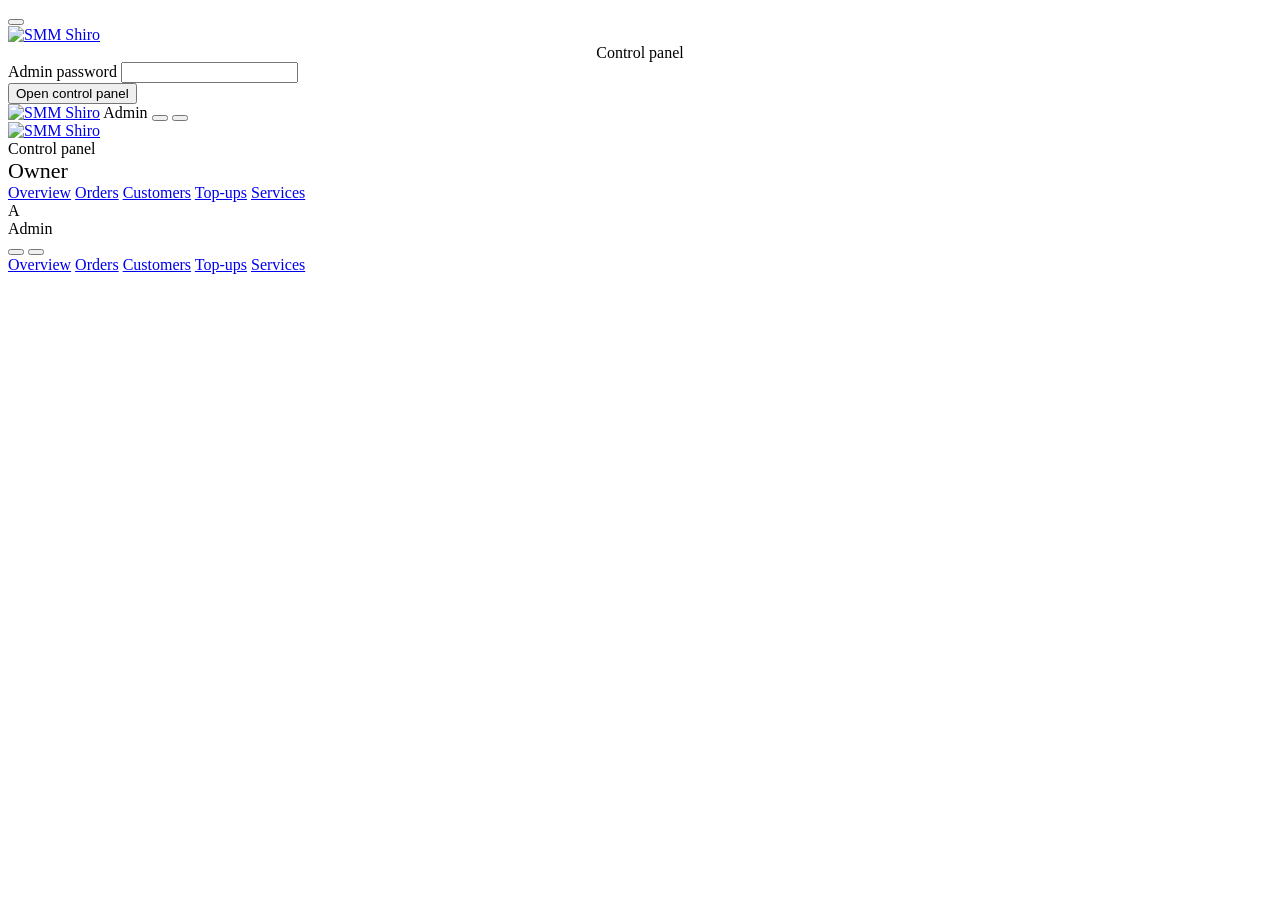
==== web/admin/index.html @ 5e068eed "Control panel at /admin, unlocked with ADMIN_PASS - Overview: live SMMGen balance, customer balances" ====
<!doctype html>
<html lang="en">
<head>
<meta charset="utf-8">
<meta name="robots" content="noindex, nofollow">
<meta name="viewport" content="width=device-width, initial-scale=1, viewport-fit=cover">
<title>Control panel — SMM Shiro</title>
<meta name="theme-color" content="#F4F4F4">
<script>/* apply saved theme before first paint */(function(){try{var t=localStorage.getItem("theme");if(t==="light"||t==="dark")document.documentElement.dataset.theme=t;}catch(e){}})();</script>
<link rel="preconnect" href="https://fonts.googleapis.com">
<link rel="preconnect" href="https://fonts.gstatic.com" crossorigin>
<link rel="stylesheet" href="https://fonts.googleapis.com/css2?family=Bricolage+Grotesque:opsz,wght@12..96,600;12..96,700&family=Figtree:wght@400;500;600;700&family=JetBrains+Mono:wght@500&display=swap">
<link rel="icon" href="/favicon.ico?v=3" sizes="any">
<link rel="apple-touch-icon" sizes="180x180" href="/apple-touch-icon.png?v=3">
<link rel="stylesheet" href="/assets/app.css">
</head>
<body>
<!-- sign in -->
<div class="theme-corner hidden" id="login-theme"><button class="theme-btn" type="button" data-theme-toggle aria-label="Theme"></button></div>
<main class="auth-page hidden" id="login">
  <form class="card auth-card" id="login-form" novalidate>
    <a class="brand brand-lg" href="/" aria-label="SMM Shiro home" style="align-self:center"><img class="logo-ink" src="/assets/img/logo.png" alt="SMM Shiro" width="132" height="44"></a>
    <div style="text-align:center"><span class="kicker">Control panel</span></div>
    <div class="field">
      <label for="admin-pass">Admin password</label>
      <input class="input" id="admin-pass" type="password" autocomplete="current-password" required>
    </div>
    <div class="alert alert-bad hidden" id="login-error" role="alert"></div>
    <button class="btn btn-primary btn-lg btn-block" type="submit" id="login-btn">Open control panel</button>
  </form>
</main>

<!-- panel -->
<div class="app hidden" id="panel">
  <header class="topbar">
    <a class="brand" href="/" aria-label="SMM Shiro home"><img src="/assets/img/logo-white.png" alt="SMM Shiro" width="132" height="44"></a>
    <span class="bal">Admin</span>
    <button class="theme-btn" type="button" data-theme-toggle aria-label="Theme"></button>
    <button class="icon-btn" type="button" data-logout aria-label="Log out"></button>
  </header>
  <aside class="sidebar">
    <a class="brand" href="/" aria-label="SMM Shiro home"><img src="/assets/img/logo-white.png" alt="SMM Shiro" width="132" height="44"></a>
    <div class="balance-card"><div class="k">Control panel</div><div class="v" style="font-size:22px">Owner</div></div>
    <nav class="side-nav" aria-label="Control panel">
      <a href="#overview" data-nav="overview"><span data-icon="layers"></span>Overview</a>
      <a href="#orders" data-nav="orders"><span data-icon="list"></span>Orders</a>
      <a href="#customers" data-nav="customers"><span data-icon="user"></span>Customers</a>
      <a href="#topups" data-nav="topups"><span data-icon="wallet"></span>Top-ups</a>
      <a href="#services" data-nav="services"><span data-icon="grid"></span>Services</a>
    </nav>
    <div class="side-user">
      <div class="avatar" aria-hidden="true">A</div>
      <div class="email">Admin</div>
      <button class="theme-btn" type="button" data-theme-toggle aria-label="Theme"></button>
      <button class="icon-btn" type="button" data-logout aria-label="Log out"></button>
    </div>
  </aside>
  <main class="main" id="view" aria-live="polite"></main>
  <nav class="tabbar tabbar-5" aria-label="Control panel">
    <a href="#overview" data-nav="overview"><span data-icon="layers"></span>Overview</a>
    <a href="#orders" data-nav="orders"><span data-icon="list"></span>Orders</a>
    <a href="#customers" data-nav="customers"><span data-icon="user"></span>Customers</a>
    <a href="#topups" data-nav="topups"><span data-icon="wallet"></span>Top-ups</a>
    <a href="#services" data-nav="services"><span data-icon="grid"></span>Services</a>
  </nav>
</div>
<script type="module" src="/assets/admin.js"></script>
</body>
</html>
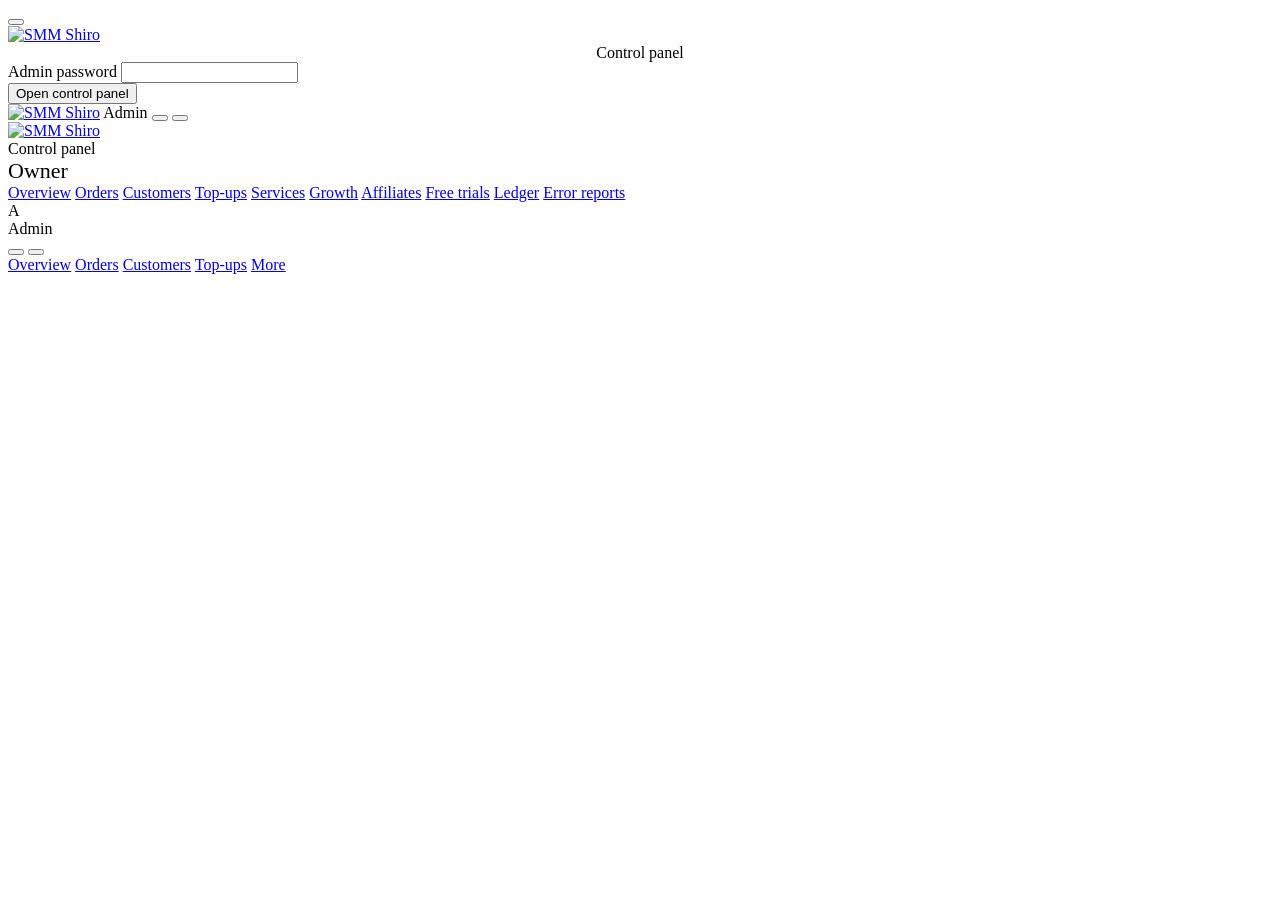
==== commit 45bb594c: "Control panel: Growth, Affiliates, Free trials, Ledger and Error reports tabs Affiliates lists custo" ====
--- a/web/admin/index.html
+++ b/web/admin/index.html
@@ -10,8 +10,10 @@
 <link rel="preconnect" href="https://fonts.googleapis.com">
 <link rel="preconnect" href="https://fonts.gstatic.com" crossorigin>
 <link rel="stylesheet" href="https://fonts.googleapis.com/css2?family=Bricolage+Grotesque:opsz,wght@12..96,600;12..96,700&family=Figtree:wght@400;500;600;700&family=JetBrains+Mono:wght@500&display=swap">
-<link rel="icon" href="/favicon.ico?v=3" sizes="any">
-<link rel="apple-touch-icon" sizes="180x180" href="/apple-touch-icon.png?v=3">
+<link rel="icon" href="/favicon.ico?v=4" sizes="any">
+<link rel="icon" type="image/png" sizes="64x64" href="/assets/img/favicon.png?v=4">
+<link rel="icon" type="image/png" sizes="32x32" href="/assets/img/favicon-32.png?v=4">
+<link rel="apple-touch-icon" sizes="180x180" href="/apple-touch-icon.png?v=4">
 <link rel="stylesheet" href="/assets/app.css">
 </head>
 <body>
@@ -47,6 +49,11 @@
       <a href="#customers" data-nav="customers"><span data-icon="user"></span>Customers</a>
       <a href="#topups" data-nav="topups"><span data-icon="wallet"></span>Top-ups</a>
       <a href="#services" data-nav="services"><span data-icon="grid"></span>Services</a>
+      <a href="#growth" data-nav="growth"><span data-icon="monitor"></span>Growth</a>
+      <a href="#affiliates" data-nav="affiliates"><span data-icon="gift"></span>Affiliates</a>
+      <a href="#trials" data-nav="trials"><span data-icon="done"></span>Free trials</a>
+      <a href="#ledger" data-nav="ledger"><span data-icon="check"></span>Ledger</a>
+      <a href="#errors" data-nav="errors"><span data-icon="warn"></span>Error reports</a>
     </nav>
     <div class="side-user">
       <div class="avatar" aria-hidden="true">A</div>
@@ -61,7 +68,7 @@
     <a href="#orders" data-nav="orders"><span data-icon="list"></span>Orders</a>
     <a href="#customers" data-nav="customers"><span data-icon="user"></span>Customers</a>
     <a href="#topups" data-nav="topups"><span data-icon="wallet"></span>Top-ups</a>
-    <a href="#services" data-nav="services"><span data-icon="grid"></span>Services</a>
+    <a href="#more" data-nav="more"><span data-icon="more"></span>More</a>
   </nav>
 </div>
 <script type="module" src="/assets/admin.js"></script>
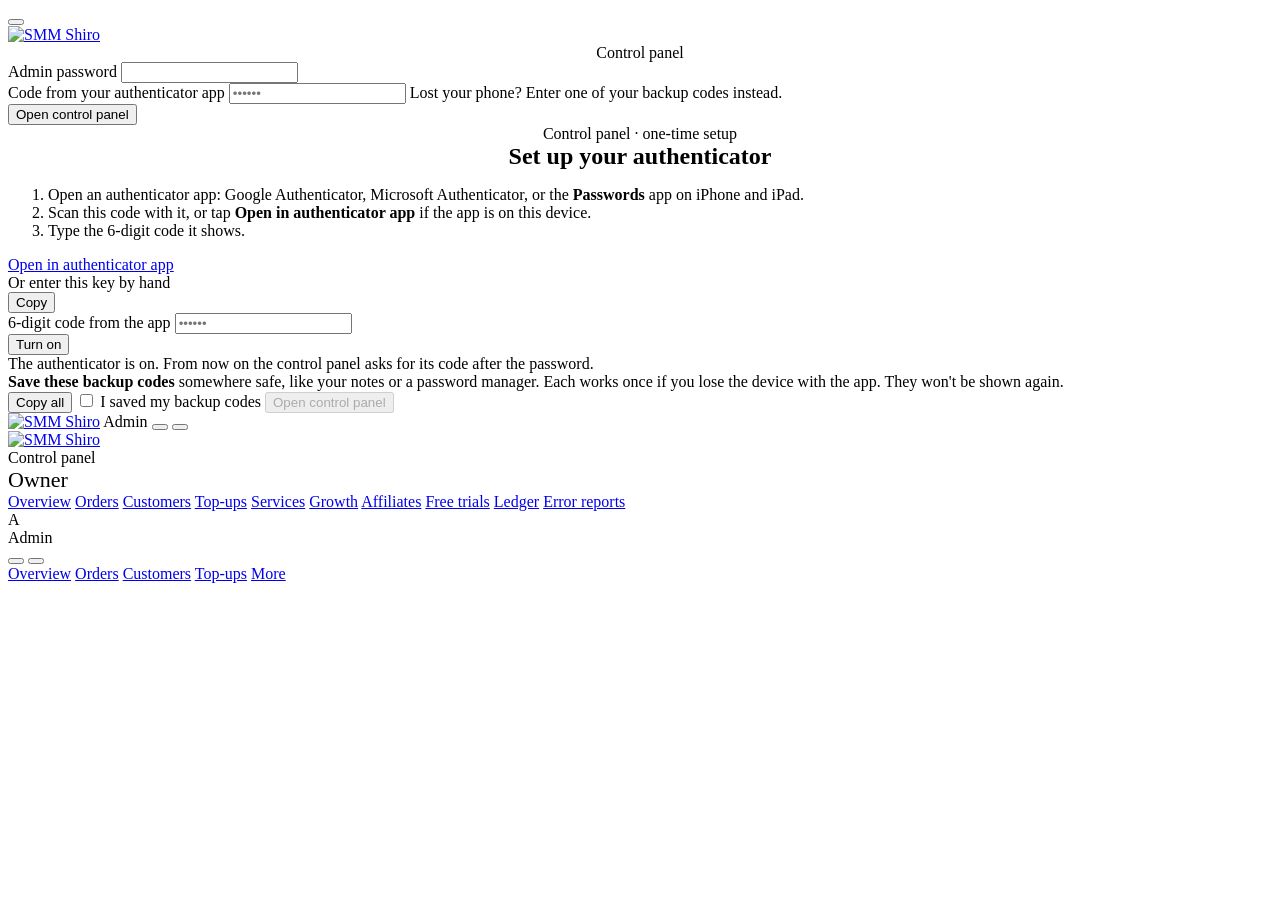
==== commit 9dd8c82a: "Control panel: authenticator app code after the password TOTP (RFC 6238) with a QR/otpauth setup scr" ====
--- a/web/admin/index.html
+++ b/web/admin/index.html
@@ -27,8 +27,44 @@
       <label for="admin-pass">Admin password</label>
       <input class="input" id="admin-pass" type="password" autocomplete="current-password" required>
     </div>
+    <div class="field hidden" id="code-field">
+      <label for="admin-code">Code from your authenticator app</label>
+      <input class="input vf-code" id="admin-code" inputmode="numeric" autocomplete="one-time-code" maxlength="9" placeholder="••••••">
+      <span class="hint">Lost your phone? Enter one of your backup codes instead.</span>
+    </div>
     <div class="alert alert-bad hidden" id="login-error" role="alert"></div>
     <button class="btn btn-primary btn-lg btn-block" type="submit" id="login-btn">Open control panel</button>
+  </form>
+</main>
+
+<!-- authenticator setup (once) -->
+<main class="auth-page hidden" id="setup">
+  <form class="card auth-card setup-card" id="setup-form" novalidate>
+    <div style="text-align:center"><span class="kicker">Control panel · one-time setup</span></div>
+    <h1 style="margin:0;text-align:center;font-size:24px">Set up your authenticator</h1>
+    <div id="setup-step1" class="setup-body">
+      <ol class="setup-steps">
+        <li>Open an authenticator app: Google Authenticator, Microsoft Authenticator, or the <strong>Passwords</strong> app on iPhone and iPad.</li>
+        <li>Scan this code with it, or tap <strong>Open in authenticator app</strong> if the app is on this device.</li>
+        <li>Type the 6-digit code it shows.</li>
+      </ol>
+      <div class="setup-qr" id="setup-qr" aria-label="QR code for the authenticator app"></div>
+      <a class="btn btn-secondary btn-block" id="setup-open" href="#">Open in authenticator app</a>
+      <div class="field"><span class="label">Or enter this key by hand</span>
+        <div class="setup-key"><code id="setup-key"></code><button type="button" class="btn btn-ghost btn-sm" id="setup-copy">Copy</button></div></div>
+      <div class="field"><label for="setup-code">6-digit code from the app</label>
+        <input class="input vf-code" id="setup-code" inputmode="numeric" autocomplete="one-time-code" maxlength="7" placeholder="••••••"></div>
+      <div class="alert alert-bad hidden" id="setup-error" role="alert"></div>
+      <button class="btn btn-primary btn-lg btn-block" type="submit" id="setup-go">Turn on</button>
+    </div>
+    <div id="setup-step2" class="setup-body hidden">
+      <div class="alert alert-info" role="status">The authenticator is on. From now on the control panel asks for its code after the password.</div>
+      <p style="margin:0"><strong>Save these backup codes</strong> somewhere safe, like your notes or a password manager. Each works once if you lose the device with the app. They won't be shown again.</p>
+      <div class="setup-backups" id="setup-backups"></div>
+      <button type="button" class="btn btn-secondary btn-block" id="setup-copy-backups">Copy all</button>
+      <label class="check"><input type="checkbox" id="setup-saved"> I saved my backup codes</label>
+      <button type="button" class="btn btn-primary btn-lg btn-block" id="setup-done" disabled>Open control panel</button>
+    </div>
   </form>
 </main>
 
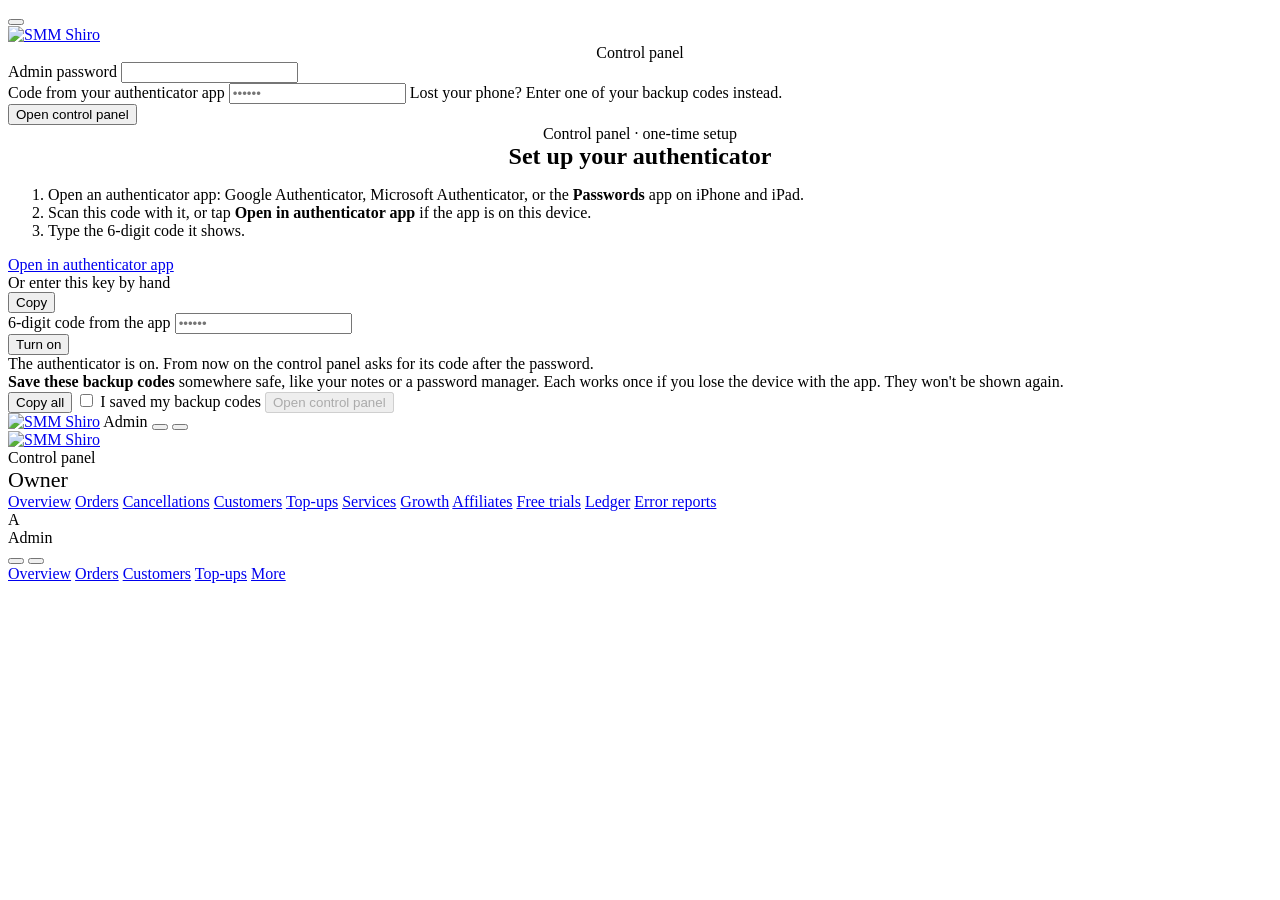
==== commit 15593cf6: "Cancel button on every running order; Cancellations tab for requests SMMGen can't take by API Custom" ====
--- a/web/admin/index.html
+++ b/web/admin/index.html
@@ -82,6 +82,7 @@
     <nav class="side-nav" aria-label="Control panel">
       <a href="#overview" data-nav="overview"><span data-icon="layers"></span>Overview</a>
       <a href="#orders" data-nav="orders"><span data-icon="list"></span>Orders</a>
+      <a href="#cancels" data-nav="cancels"><span data-icon="warn"></span>Cancellations<span class="nav-count hidden" id="cancel-count"></span></a>
       <a href="#customers" data-nav="customers"><span data-icon="user"></span>Customers</a>
       <a href="#topups" data-nav="topups"><span data-icon="wallet"></span>Top-ups</a>
       <a href="#services" data-nav="services"><span data-icon="grid"></span>Services</a>
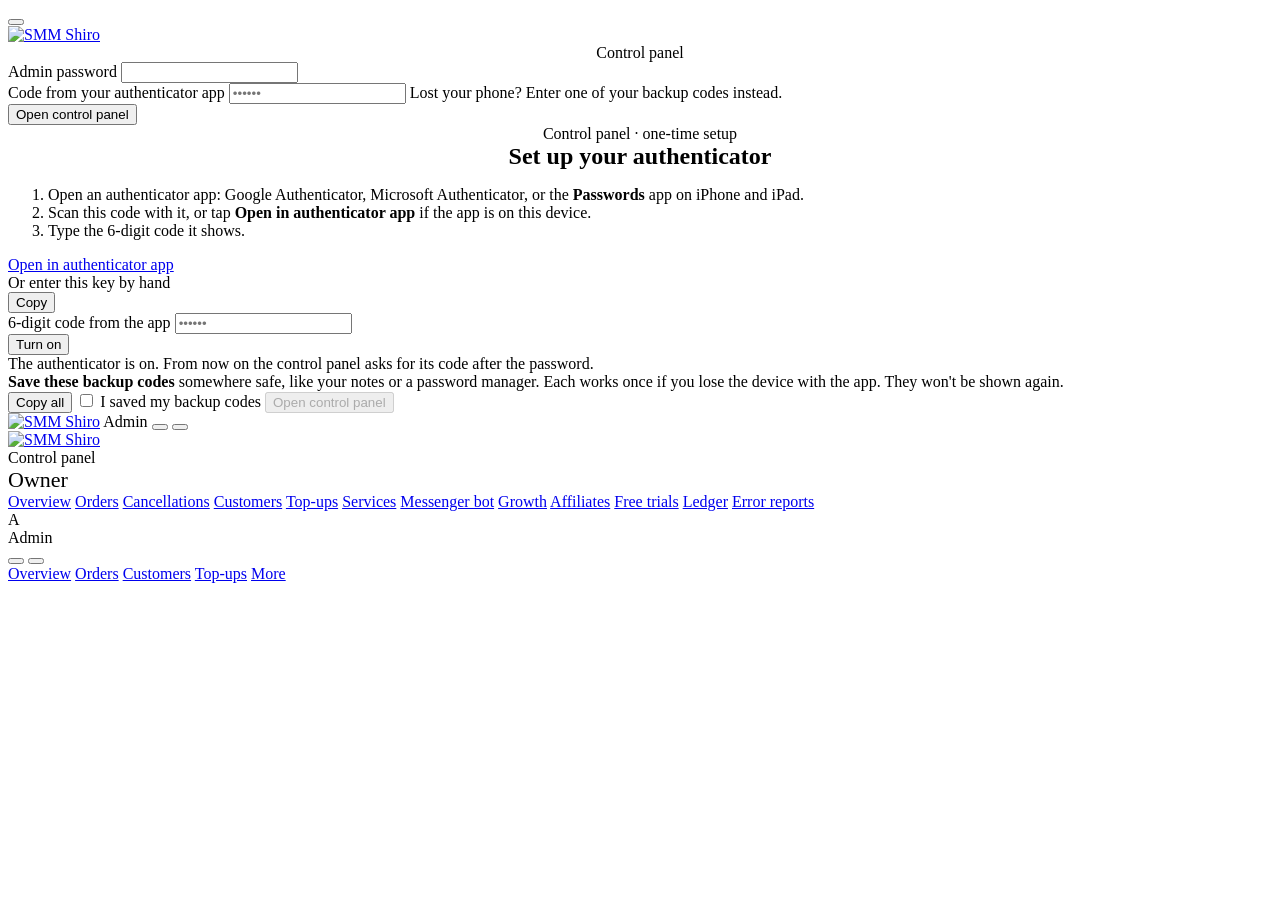
==== commit c1b9e898: "Messenger bot: AI reads the chat, code handles services, prices, payment and the order Llama 3.3 70B" ====
--- a/web/admin/index.html
+++ b/web/admin/index.html
@@ -86,6 +86,7 @@
       <a href="#customers" data-nav="customers"><span data-icon="user"></span>Customers</a>
       <a href="#topups" data-nav="topups"><span data-icon="wallet"></span>Top-ups</a>
       <a href="#services" data-nav="services"><span data-icon="grid"></span>Services</a>
+      <a href="#bot" data-nav="bot"><span data-icon="chat"></span>Messenger bot</a>
       <a href="#growth" data-nav="growth"><span data-icon="monitor"></span>Growth</a>
       <a href="#affiliates" data-nav="affiliates"><span data-icon="gift"></span>Affiliates</a>
       <a href="#trials" data-nav="trials"><span data-icon="done"></span>Free trials</a>
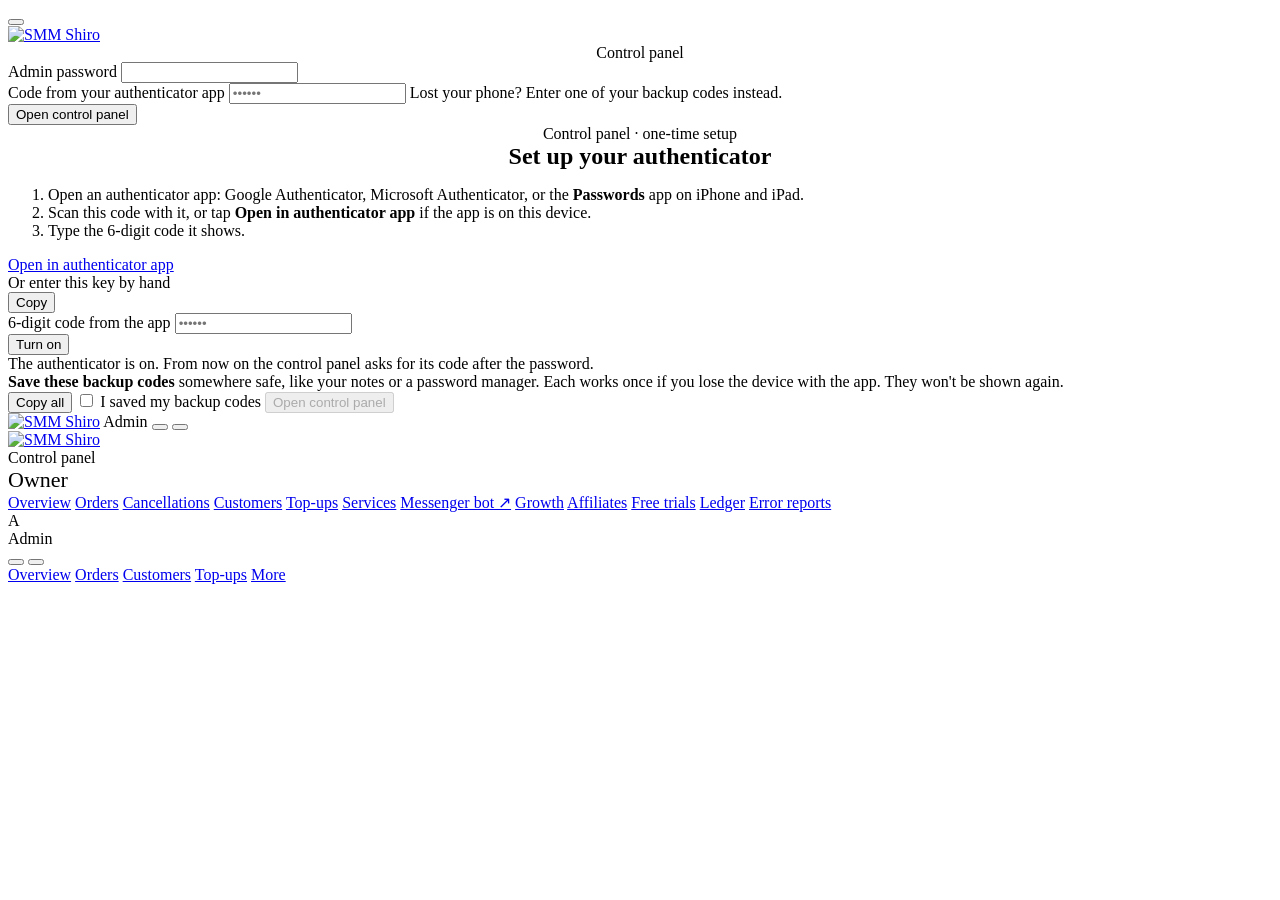
==== commit 516ed7d2: "Messenger bot gets its own PIN-protected panel, per-customer AI switch The bot tab moves out of the " ====
--- a/web/admin/index.html
+++ b/web/admin/index.html
@@ -86,7 +86,7 @@
       <a href="#customers" data-nav="customers"><span data-icon="user"></span>Customers</a>
       <a href="#topups" data-nav="topups"><span data-icon="wallet"></span>Top-ups</a>
       <a href="#services" data-nav="services"><span data-icon="grid"></span>Services</a>
-      <a href="#bot" data-nav="bot"><span data-icon="chat"></span>Messenger bot</a>
+      <a href="/botfb/" data-botfb target="_blank" rel="noopener"><span data-icon="chat"></span>Messenger bot ↗</a>
       <a href="#growth" data-nav="growth"><span data-icon="monitor"></span>Growth</a>
       <a href="#affiliates" data-nav="affiliates"><span data-icon="gift"></span>Affiliates</a>
       <a href="#trials" data-nav="trials"><span data-icon="done"></span>Free trials</a>
